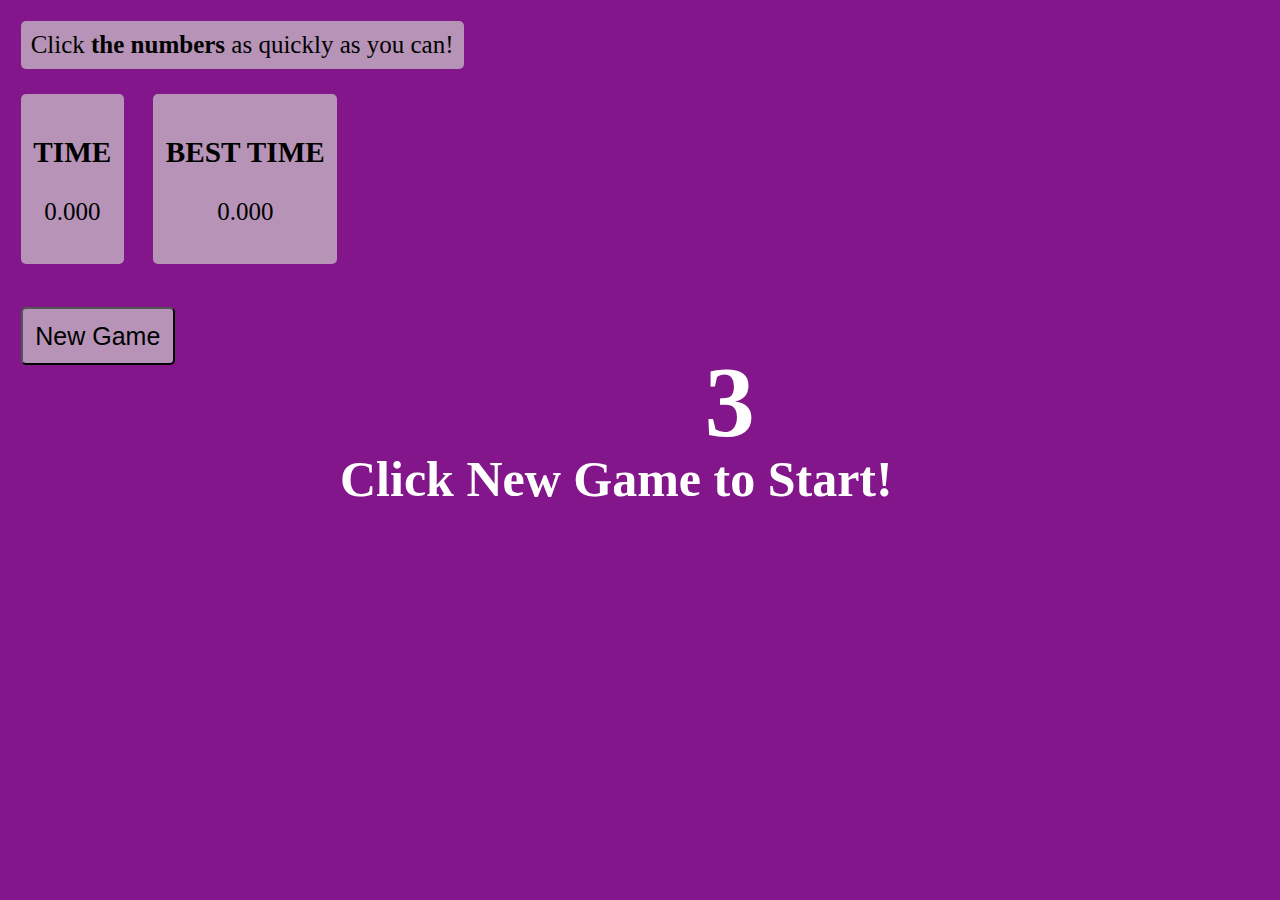
==== index.html @ 5db9d8f5 "alignment" ====
<!DOCTYPE html>
<html lang="en">
 <head>	
  <meta charset="UTF-8">	
    <title>Game</title>	
    <link type="text/css" rel="stylesheet" href="c.css">
  </head>
  <body>
    <div id="description">Click <b>the numbers</b> as quickly as you can!</div>
    <!--<div id="timer" >Timer: 00:00.000</div>-->
    <div id="times">
            <div class="time">
                <h3>TIME</h3>
                <p id="timedata">0.000</p>
            </div>
            <div class="time">
              <h3>BEST TIME</h3>
              <p id="besttimedata">0.000</p>
            </div>
            
            
        </div>
    <br>
    <button id="newg" onclick="sgame()">New Game</button>
    <div id="count">3</div>
    <div id="st">Click New Game to Start!</div>
    <div id="grid">
            
               

            
    </div>
    <div id='res'></div>
  </body>
  <script src="j.js" type="text/javascript"></script>
</html>
---- c.css ----
body {
	background-color: #82168a;
	color: white;
	font-family: "Verdana";
}
.time, .besttime, #newg{
	font-size: 25px;
		background-color: rgba(218,234,213,0.60);
		color: #000000; 
		text-align: center;
		text-decoration: none; 
		border-radius: 5px;
		margin:1%;
		padding:1%;
		display: inline-block;
}
#description{
	font-size: 25px;
	background-color: rgba(218,234,213,0.60);
	color: #000000; 
	display: inline-block;
	text-align: center;
	padding: 10px;
	margin: 1%; 
	text-decoration: none; 
	border-radius: 5px;
	margin-right: 100px;
}
#grid {
	display: none;
	grid-template-columns: auto auto auto auto auto;
	width: 305px;
 	height: 240px;
 	text-align: center;
  	position: absolute;
  	left: 50%;
  	top: 50%;
  	margin-left: -150px;
	font-size: 35px;
	text-align: center;
	border: 2px solid grey;
	border-width: 5px;
}
.box{
	border-radius:5px 5px 5px 5px;
	background-color: red;
	color: white;
	box-sizing: border-box;
	margin: 5px 4px 5px 7px;
	height: 50px;
	width:50px;
	padding-top: 1px;
	text-align: center;
	cursor: pointer;
}
#count{
	text-align: center;
font-size: 100px;
font-weight: bold;
margin: 50px auto;
left: 65%;
top: 40%;
}

#res{
	font-size: 25px;
	background-color: rgba(218,234,213,0.60);
	color: #000000; 
	display: none;
	text-align: center;
	padding: 10px;
	margin: 1%; 
	text-decoration: none; 
	border-radius: 5px;
	margin-right: 100px;
}

#st{
	text-align: center;
font-size: 50px;
font-weight: bold;
position: absolute;
  	left: 50%;
  	top: 50%;
  	margin-left: -300px;
display: block;
}
#newg {
	display: block;
	float: left;
}
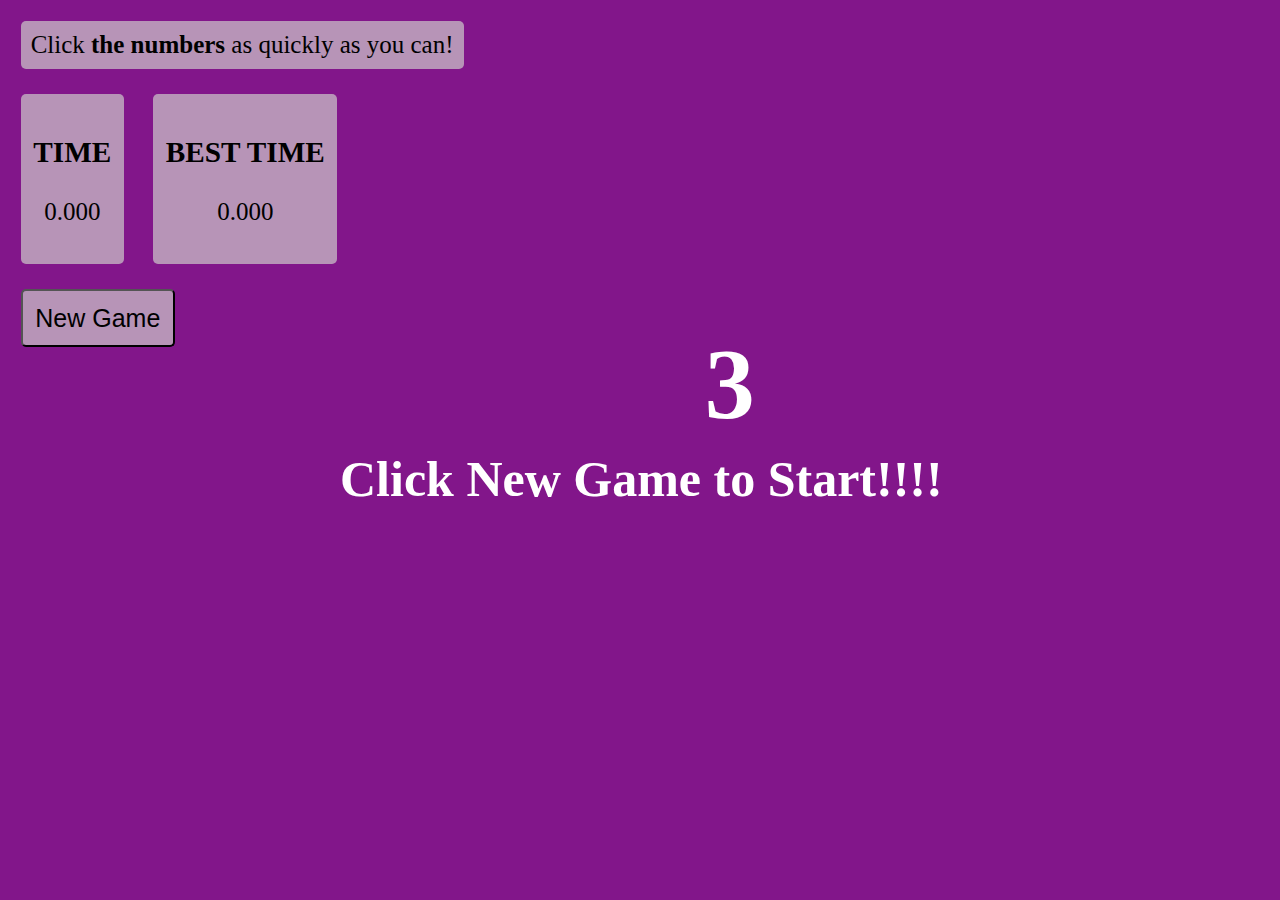
==== commit 8eecbf6d: "testing" ====
--- a/index.html
+++ b/index.html
@@ -20,10 +20,9 @@
             
             
         </div>
-    <br>
     <button id="newg" onclick="sgame()">New Game</button>
+    <div id="st">Click New Game to Start!!!!</div>
     <div id="count">3</div>
-    <div id="st">Click New Game to Start!</div>
     <div id="grid">
             
                
